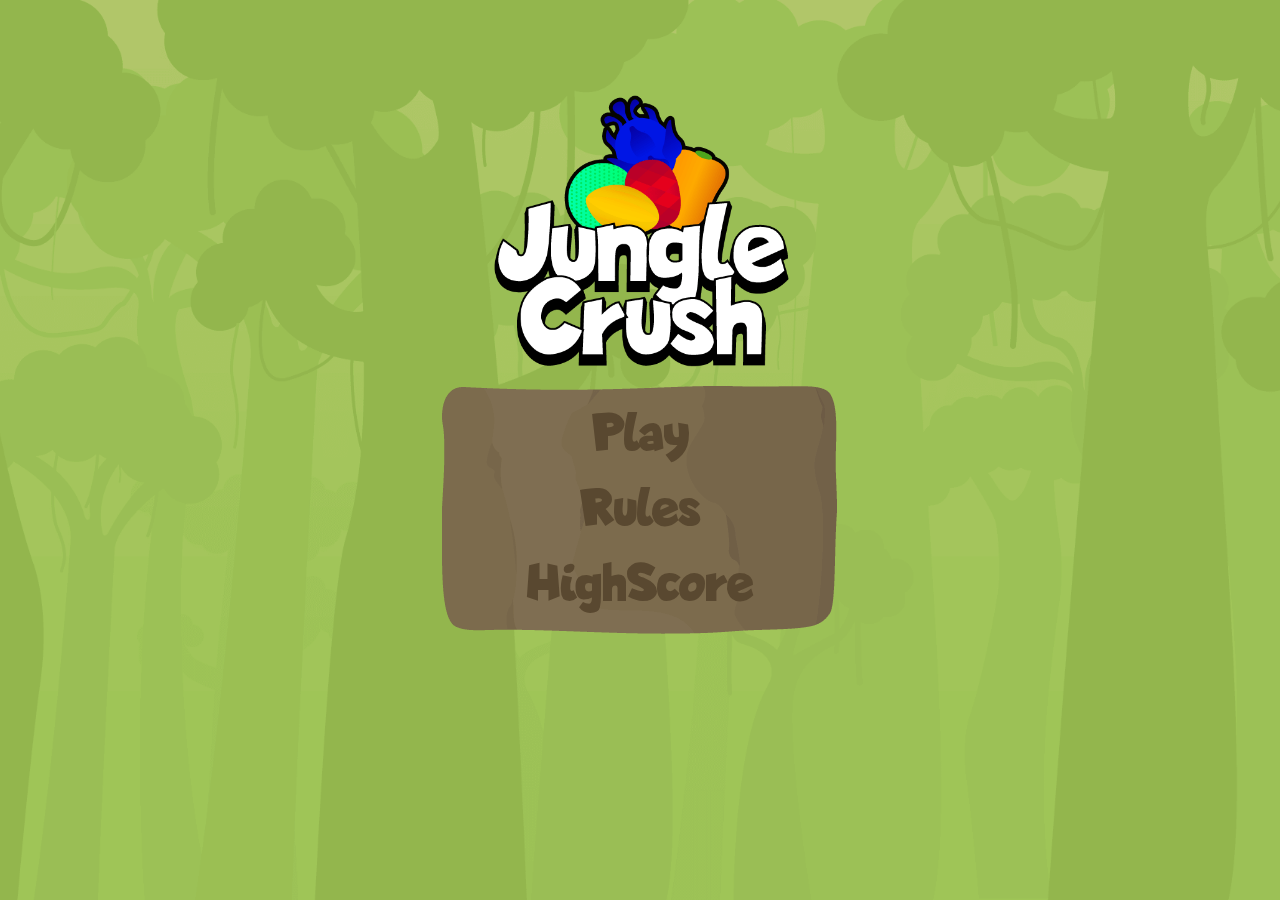
==== index.html @ 4dd1ac22 "fixed reset,added favicon" ====
﻿<!DOCTYPE html>
<html>
<head>
<meta charset="utf-8">
<title>Jungle Crush</title>
<!-- Favicon -->
<link rel="shortcut icon" type="image/png" href="img/favicon.png">
<!-- CSS prepojenie-->
<link rel="stylesheet" href="css/styleIndex.css" type="text/css">
<!-- jQuery prepojenie-->
<script src="https://ajax.googleapis.com/ajax/libs/jquery/3.3.1/jquery.min.js"></script>
<!-- JS prepojenie-->
<script type="text/javascript" src="js/styleScript.js"></script>
<script type="text/javascript" src="js/app.js"></script>
</head>
<script>
    var start = function(){
        modal();
        refreshScoreTable();
    }
</script>
<body onLoad="start()">
	<audio id="song">
	  <source src="jungle.mp3"type="audio/mp3">
	  Your browser does not support the audio element.
	</audio>
<div id="WrapperCenter">

	<div id="mainLogo">
	</div>

	<div id="buttonsCenter">
		
        <div id="buttonsWrapper">
        
        <input type="button" id="playButton" value="Play">
        <input type="button" id="rulesButton" value="Rules">
        <input type="button" id="scoreButton" value="HighScore">
        
        </div>

	</div>

    <!-- The Modal Rules -->
    <div id="rulesModal" class="modalBkg">

      <!-- Rules content -->
      <div class="modal-content">
        <span class="close">×</span>
        <div class="rules"></div>
      </div>

    </div>
    
    <!-- The Modal Score -->
    <div id="scoreModal" class="modalBkg">

   
      <div class="modal-content2">
        <span class="close2">×</span>
        
        <h1>Top score</h1>
        <table>
        
        <tr>
        <td></td>
        <td>Name</td>
        <td>Score</td>
        </tr>

        <tr>
        <td>1.</td>
        <td id="1name"></td>
        <td id="1score"></td>
        </tr>
        
        <tr>
        <td>2.</td>
        <td id="2name"></td>
        <td id="2score"></td>
        </tr>
        
        <tr>
        <td>3.</td>
        <td id="3name"></td>
        <td id="3score"></td>
        </tr>
        
        <tr>
        <td>4.</td>
        <td id="4name"></td>
        <td id="4score"></td>
        </tr>
        
        <tr>
        <td>5.</td>
        <td id="5name"></td>
        <td id="5score"></td>
        </tr>
        
        <tr>
        <td>6.</td>
        <td id="6name"></td>
        <td id="6score"></td>
        </tr>
        
        <tr>
        <td>7.</td>
        <td id="7name"></td>
        <td id="7score"></td>
        </tr>
        
        <tr>
        <td>8.</td>
        <td id="8name"></td>
        <td id="8score"></td>
        </tr>
        
        <tr>
        <td>9.</td>
        <td id="9name"></td>
        <td id="9score"></td>
        </tr>
        
        <tr>
        <td>10.</td>
        <td id="10name"></td>
        <td id="10score"></td>
        </tr>
       
        </table>
        
      </div>

    </div>

</div>
</body>
</html>
---- css/styleIndex.css ----
@charset "utf-8";
/* CSS Document */

body,html {

width:100%;
height:100%;
overflow:hidden;  
margin:0;
padding: 0;
background: url(../img/bkgJungle.png) center / cover no-repeat ;

}

@font-face {
    font-family: Lapsus;
    src:url(../LapsusPro-Bold.otf);
}

@-webkit-keyframes Gradient {
	0% {
		background-position: 0% 50%
	}
	50% {
		background-position: 100% 50%
	}
	100% {
		background-position: 0% 50%
	}
}

@-moz-keyframes Gradient {
	0% {
		background-position: 0% 50%
	}
	50% {
		background-position: 100% 50%
	}
	100% {
		background-position: 0% 50%
	}
}

@keyframes Gradient {
	0% {
		background-position: 0% 50%
	}
	50% {
		background-position: 100% 50%
	}
	100% {
		background-position: 0% 50%
	}
}


#WrapperCenter {
	
/*border:1px solid red;*/
width:50%;
height:80%;
margin:auto;
position: absolute;
top: 0; 
left: 0;
bottom: 0; 
right: 0;

}

#mainLogo {

/*border:1px solid blue;*/
height:280px;
width:100%;
margin:auto;
text-align:center;
background:url(../img/logo.png) center / contain no-repeat;
margin-bottom:15px;
	
}

#buttonsCenter {

/*border:1px solid yellow;*/
width:400px;
height:250px;
background:url(../img/bkgCenterBox.png);
margin: auto;

}

#buttonsWrapper {

margin:auto;
width:300px;
/*background:red;*/
padding-top:6px;
	
}


input[type=button] {
	
margin:auto;
display:block;
margin-top:10px;
cursor:pointer;	
font-family:Lapsus;
font-size:55px;
border: none;
background:none;
outline:none;
transition: all 0.7s;
color:#594830;
	
}

input[type=button]:hover {
	
-webkit-transform: scale(1.2);
-ms-transform: scale(1.2);
transform: scale(1.2);
color:white;
	
}

.modalBkg {
	
display: none; 
position: fixed;
z-index: 1; 
padding-top: 100px;
left: 0;
top: 0;
width: 100%; 
height: 100%; 
overflow: auto; 
background-color: rgb(0,0,0); 
background-color: rgba(0,0,0,0.4);
	
}

.modal-content {
	
background-color: #fefefe;
padding:20px;
border:1px solid #888;
width:650px;
height:450px;
margin: auto;
font-family:Lapsus;
border-radius:10px;

}

.modal-content2 {
	
background-color: #fefefe;
padding:20px;
border:1px solid #888;
width:650px;
height:450px;
margin: auto;
font-family:Lapsus;
border-radius:10px;

}


.close, .close2 {
	
color: #aaaaaa;
float: right;
font-size: 28px;
font-weight: bold;
	
}

.close:hover,
.close:focus {
	
color: #000;
text-decoration: none;
cursor: pointer;

}

.close2:hover,
.close2:focus {
	
color: #000;
text-decoration: none;
cursor: pointer;
	
}

h1 {

text-align:center;	
	
}

table {

table-layout:fixed;
border-collapse:collapse;
width:300px;
height:370px;
margin:auto;
	
}

td {

width:50px;	
text-align:center;
border:1px solid rgba(204,204,204,0.6);

}

.imageWrapper {

width:180px;
height:70px;
margin:auto;
margin-top:15px;
/*border:1px solid red;*/

}
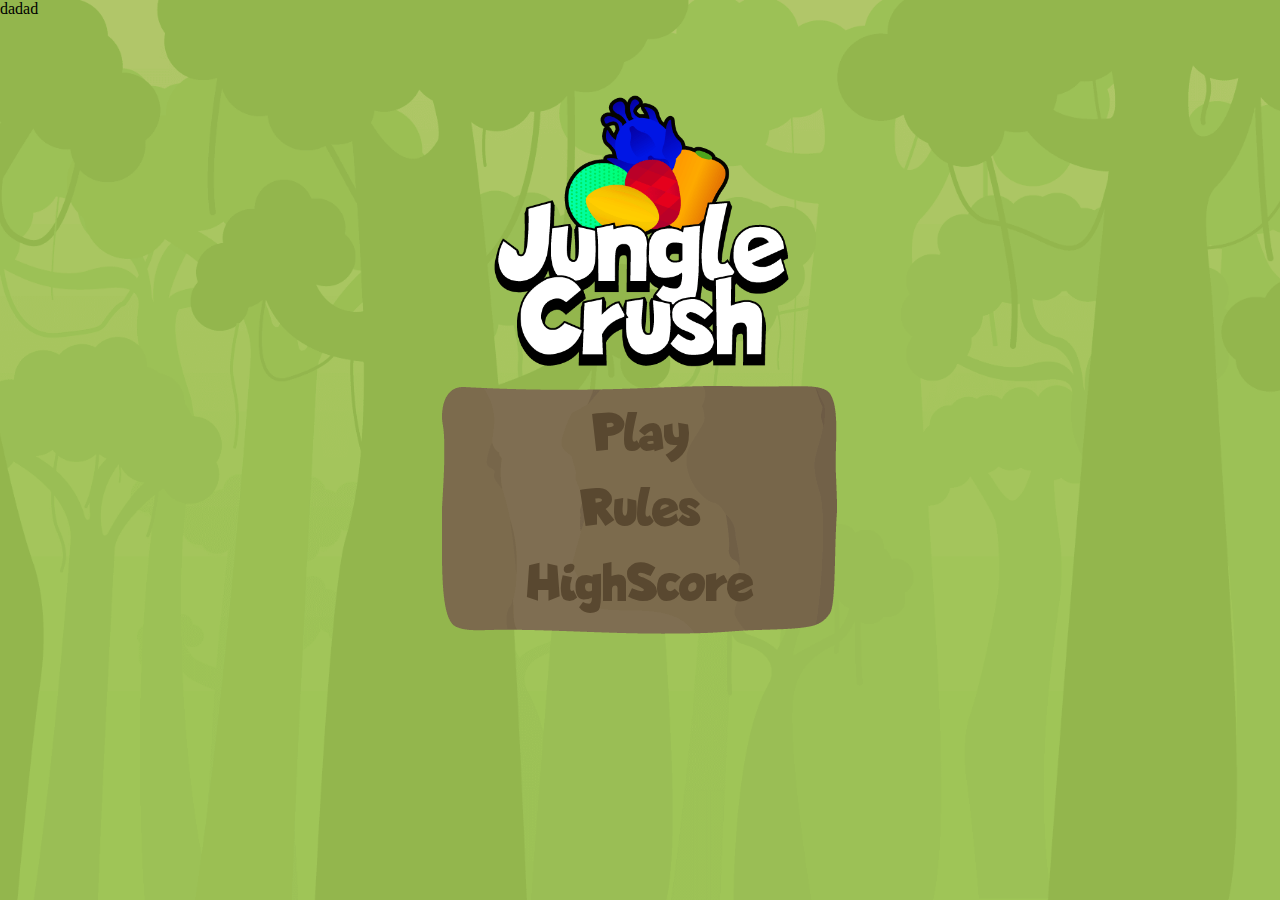
==== commit ce039aaf: "added animated image to tutorial,css changes" ====
--- a/index.html
+++ b/index.html
@@ -30,13 +30,13 @@
 	</div>
 
 	<div id="buttonsCenter">
-		
+
         <div id="buttonsWrapper">
-        
+
         <input type="button" id="playButton" value="Play">
         <input type="button" id="rulesButton" value="Rules">
         <input type="button" id="scoreButton" value="HighScore">
-        
+
         </div>
 
 	</div>
@@ -47,23 +47,40 @@
       <!-- Rules content -->
       <div class="modal-content">
         <span class="close">×</span>
-        <div class="rules"></div>
+        <div class="rulesTitle">Rules of the game</div>
+        <div id="rulesWrapper">
+
+            <div class="imgWrapper">
+
+                <div class="tutorialHand"></div>
+
+            </div>
+            <div class="textWrapper">
+              <p>
+                The player's objective is to match minimally 3 same symbols, for every successfull match the player gains score.<br>
+                The player have 3 minutes to get as much score as he can.<br>
+                Users can compete who gains more score under 3 minutes.
+              </p>
+            </div>
+           <!-- <div class="textWrapper"></div>-->
+
+        </div>
       </div>
 
     </div>
-    
+
     <!-- The Modal Score -->
     <div id="scoreModal" class="modalBkg">
 
-   
+
       <div class="modal-content2">
         <span class="close2">×</span>
-        
+
         <h1>Top score</h1>
         <table>
-        
+
         <tr>
-        <td></td>
+        <td>Position</td>
         <td>Name</td>
         <td>Score</td>
         </tr>
@@ -73,67 +90,72 @@
         <td id="1name"></td>
         <td id="1score"></td>
         </tr>
-        
+
         <tr>
         <td>2.</td>
         <td id="2name"></td>
         <td id="2score"></td>
         </tr>
-        
+
         <tr>
         <td>3.</td>
         <td id="3name"></td>
         <td id="3score"></td>
         </tr>
-        
+
         <tr>
         <td>4.</td>
         <td id="4name"></td>
         <td id="4score"></td>
         </tr>
-        
+
         <tr>
         <td>5.</td>
         <td id="5name"></td>
         <td id="5score"></td>
         </tr>
-        
+
         <tr>
         <td>6.</td>
         <td id="6name"></td>
         <td id="6score"></td>
         </tr>
-        
+
         <tr>
         <td>7.</td>
         <td id="7name"></td>
         <td id="7score"></td>
         </tr>
-        
+
         <tr>
         <td>8.</td>
         <td id="8name"></td>
         <td id="8score"></td>
         </tr>
-        
+
         <tr>
         <td>9.</td>
         <td id="9name"></td>
         <td id="9score"></td>
         </tr>
-        
+
         <tr>
         <td>10.</td>
         <td id="10name"></td>
         <td id="10score"></td>
         </tr>
-       
+
         </table>
-        
+
       </div>
 
     </div>
 
 </div>
+
+<footer class="footer">
+    dadad
+</footer>
+
 </body>
 </html>
--- a/css/styleIndex.css
+++ b/css/styleIndex.css
@@ -143,7 +143,21 @@
 
 .modal-content {
 	
-background-color: #fefefe;
+background-color: #A8C45C;
+border:1px solid #888;
+width:650px;
+height:450px;
+margin: auto;
+font-family:Lapsus;
+border-radius:10px;
+padding:20px;
+border:none;
+
+}
+
+.modal-content2 {
+	
+background-color: #A8C45C;
 padding:20px;
 border:1px solid #888;
 width:650px;
@@ -151,36 +165,33 @@
 margin: auto;
 font-family:Lapsus;
 border-radius:10px;
-
-}
-
-.modal-content2 {
-	
-background-color: #fefefe;
-padding:20px;
-border:1px solid #888;
-width:650px;
-height:450px;
-margin: auto;
-font-family:Lapsus;
-border-radius:10px;
-
-}
-
-
-.close, .close2 {
-	
-color: #aaaaaa;
+border:none;
+
+}
+
+
+.close {
+	
+color: #879B3E;
 float: right;
 font-size: 28px;
 font-weight: bold;
 	
 }
 
+.close2 {
+	
+color: #879B3E;
+float: right;
+font-size: 28px;
+font-weight: bold;
+	
+}
+
 .close:hover,
 .close:focus {
 	
-color: #000;
+color:#748431;
 text-decoration: none;
 cursor: pointer;
 
@@ -189,7 +200,7 @@
 .close2:hover,
 .close2:focus {
 	
-color: #000;
+color:#748431;
 text-decoration: none;
 cursor: pointer;
 	
@@ -197,7 +208,9 @@
 
 h1 {
 
-text-align:center;	
+text-align:center;
+color:white;	
+font-size:35px;
 	
 }
 
@@ -208,6 +221,8 @@
 width:300px;
 height:370px;
 margin:auto;
+color:white;
+font-size:23px;
 	
 }
 
@@ -215,7 +230,7 @@
 
 width:50px;	
 text-align:center;
-border:1px solid rgba(204,204,204,0.6);
+
 
 }
 
@@ -229,3 +244,72 @@
 
 }
 
+#rulesWrapper {
+
+width:620px;
+height:300px;
+/*background:red;*/
+padding:10px;
+margin-top:30px;
+
+}
+
+
+.rulesTitle {
+
+text-align:center;
+color:white;
+font-size:35px;
+margin-top:25px;
+	
+}
+
+.imgWrapper {
+
+width:60%;
+height:100%;
+background:url(../img/tutorial.png) center / contain no-repeat;
+float:left;
+
+}
+
+.textWrapper {
+	
+width:40%;
+height:100%;
+float:right;	
+font-size:23px;
+color:white;
+	
+}
+
+.tutorialHand {
+
+width:100px;
+height:100px;
+background:url(../img/pointer.png) center / contain no-repeat;
+margin:auto;
+margin-top:120px;
+position: relative;
+-webkit-animation-name: tutorial; /* Safari 4.0 - 8.0 */
+-webkit-animation-duration: 3s; /* Safari 4.0 - 8.0 */
+animation-name: tutorial;
+animation-duration: 3s;
+animation-iteration-count:infinite;
+
+}
+
+/* Safari 4.0 - 8.0 */
+@-webkit-keyframes tutorial {
+  0%   {left:0px; top:0px;}
+  25%  {left:90px; top:0px;}
+  50%  {left:0px; top:0;}
+
+}
+
+/* Standard syntax */
+@keyframes tutorial {
+  0%   {left:0px; top:0px;}
+  25%  {left:90px; top:0px;}
+  50%  {left:0px; top:0;}
+}
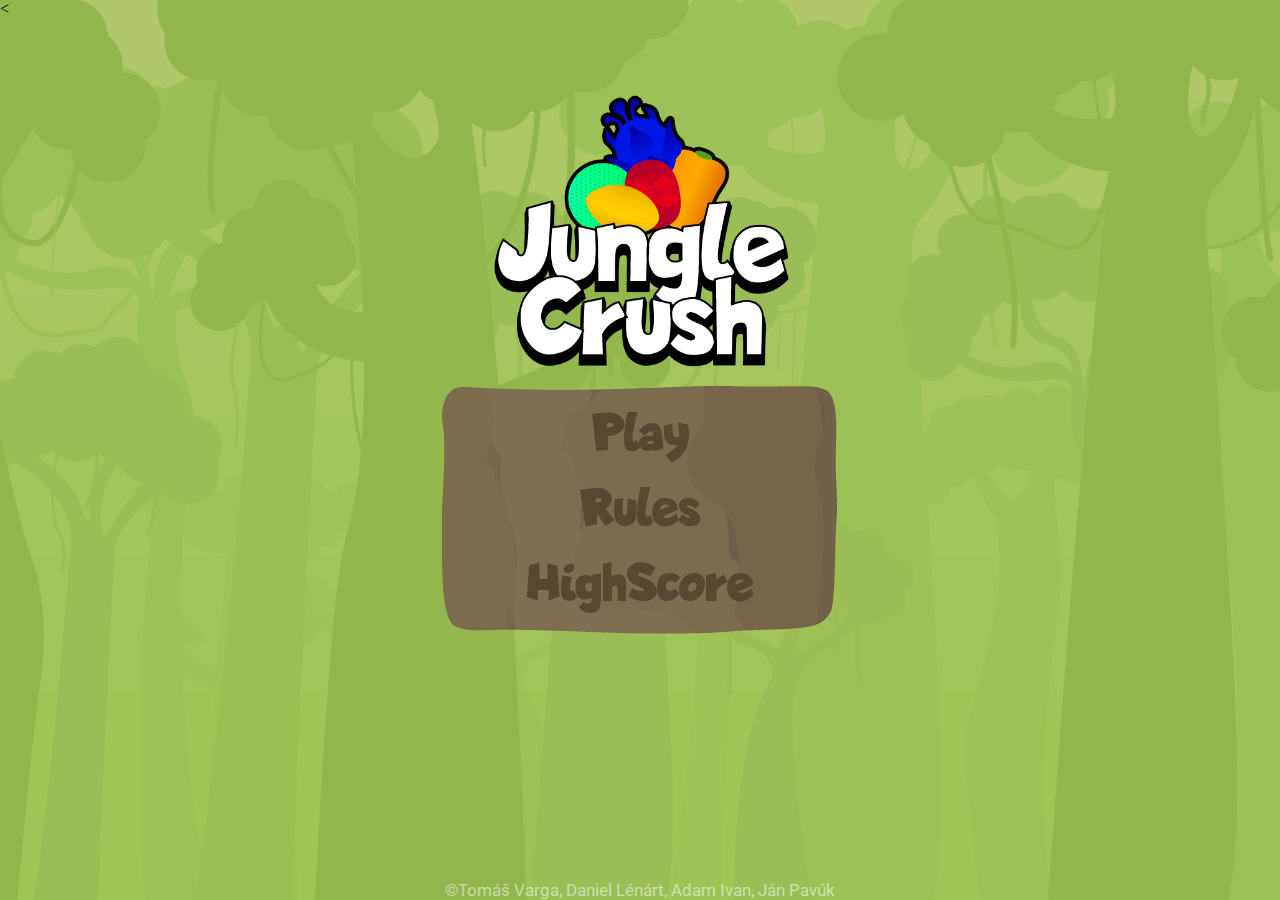
==== commit 21bda1b3: "added meta tags,footer" ====
--- a/index.html
+++ b/index.html
@@ -2,17 +2,23 @@
 <html>
 <head>
 <meta charset="utf-8">
+<!-- Meta Tags -->
+<meta name="description" content="Jungle Crush is match-three puzzle game">
+<meta name="keywords" content="jungle,crush,3 match,game,puzzle,candy">
+<meta name="author" content="Tomáš Varga,Daniel Lénárt,Adam Ivan,Ján Pavúk">
 <title>Jungle Crush</title>
 <!-- Favicon -->
 <link rel="shortcut icon" type="image/png" href="img/favicon.png">
-<!-- CSS prepojenie-->
+<!-- CSS -->
 <link rel="stylesheet" href="css/styleIndex.css" type="text/css">
-<!-- jQuery prepojenie-->
+<!-- jQuery -->
 <script src="https://ajax.googleapis.com/ajax/libs/jquery/3.3.1/jquery.min.js"></script>
-<!-- JS prepojenie-->
+<!-- JS -->
 <script type="text/javascript" src="js/styleScript.js"></script>
 <script type="text/javascript" src="js/app.js"></script>
 </head>
+<<br>
+<!-- Load functions -->
 <script>
     var start = function(){
         modal();
@@ -20,15 +26,18 @@
     }
 </script>
 <body onLoad="start()">
+<!-- Audio source for background music -->
 	<audio id="song">
 	  <source src="jungle.mp3"type="audio/mp3">
 	  Your browser does not support the audio element.
 	</audio>
 <div id="WrapperCenter">
-
+	
+    <!-- Div for Logo -->
 	<div id="mainLogo">
 	</div>
 
+	 <!-- Div for buttons -->
 	<div id="buttonsCenter">
 
         <div id="buttonsWrapper">
@@ -51,18 +60,16 @@
         <div id="rulesWrapper">
 
             <div class="imgWrapper">
-
+				<!-- Div for tutorial image -->
                 <div class="tutorialHand"></div>
 
             </div>
+            <!-- Div for rules text -->
             <div class="textWrapper">
-              <p>
                 The player's objective is to match minimally 3 same symbols, for every successfull match the player gains score.<br>
                 The player have 3 minutes to get as much score as he can.<br>
                 Users can compete who gains more score under 3 minutes.
-              </p>
             </div>
-           <!-- <div class="textWrapper"></div>-->
 
         </div>
       </div>
@@ -72,11 +79,12 @@
     <!-- The Modal Score -->
     <div id="scoreModal" class="modalBkg">
 
-
+	 <!-- The Score content -->
       <div class="modal-content2">
         <span class="close2">×</span>
 
         <h1>Top score</h1>
+        <!-- Table for score -->
         <table>
 
         <tr>
@@ -153,9 +161,11 @@
 
 </div>
 
+</body>
+
+<!-- Footer -->
 <footer class="footer">
-    dadad
+   &copy;Tomáš Varga, Daniel Lénárt, Adam Ivan, Ján Pavúk
 </footer>
 
-</body>
 </html>
--- a/css/styleIndex.css
+++ b/css/styleIndex.css
@@ -1,5 +1,6 @@
 @charset "utf-8";
 /* CSS Document */
+@import url('https://fonts.googleapis.com/css?family=Roboto');
 
 body,html {
 
@@ -143,10 +144,10 @@
 
 .modal-content {
 	
-background-color: #A8C45C;
+background-color: #A6BC57;
 border:1px solid #888;
-width:650px;
-height:450px;
+width:750px;
+height:550px;
 margin: auto;
 font-family:Lapsus;
 border-radius:10px;
@@ -157,11 +158,11 @@
 
 .modal-content2 {
 	
-background-color: #A8C45C;
+background-color: #A6BC57;
 padding:20px;
 border:1px solid #888;
-width:650px;
-height:450px;
+width:750px;
+height:550px;
 margin: auto;
 font-family:Lapsus;
 border-radius:10px;
@@ -210,7 +211,7 @@
 
 text-align:center;
 color:white;	
-font-size:35px;
+font-size:40px;
 	
 }
 
@@ -222,7 +223,7 @@
 height:370px;
 margin:auto;
 color:white;
-font-size:23px;
+font-size:27px;
 	
 }
 
@@ -230,7 +231,6 @@
 
 width:50px;	
 text-align:center;
-
 
 }
 
@@ -246,11 +246,12 @@
 
 #rulesWrapper {
 
-width:620px;
-height:300px;
+width:720px;
+height:340px;
+padding:10px;
+margin:auto;
+margin-top:30px;
 /*background:red;*/
-padding:10px;
-margin-top:30px;
 
 }
 
@@ -259,7 +260,7 @@
 
 text-align:center;
 color:white;
-font-size:35px;
+font-size:40px;
 margin-top:25px;
 	
 }
@@ -278,8 +279,9 @@
 width:40%;
 height:100%;
 float:right;	
-font-size:23px;
+font-size:27px;
 color:white;
+/*background:green;*/
 	
 }
 
@@ -313,3 +315,15 @@
   25%  {left:90px; top:0px;}
   50%  {left:0px; top:0;}
 }
+
+.footer {
+	
+position:absolute; 
+bottom:0; 
+width:100%; 
+text-align:center;
+font-family:Roboto;
+color:rgba(255,255,255,0.5);
+font-size:17px;
+
+}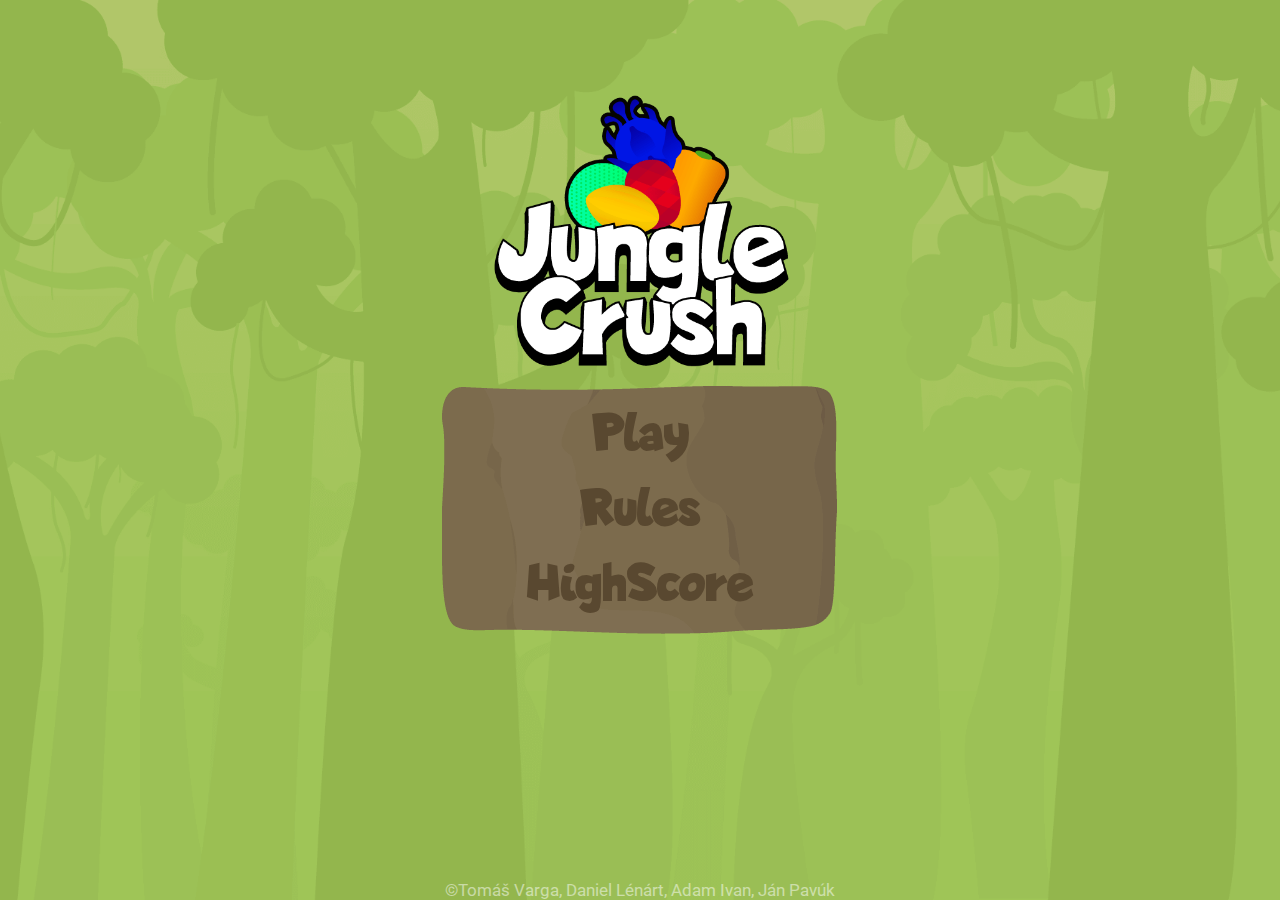
==== commit dccda32e: "removed unnecessary symbol" ====
--- a/index.html
+++ b/index.html
@@ -17,7 +17,7 @@
 <script type="text/javascript" src="js/styleScript.js"></script>
 <script type="text/javascript" src="js/app.js"></script>
 </head>
-<<br>
+<br>
 <!-- Load functions -->
 <script>
     var start = function(){
